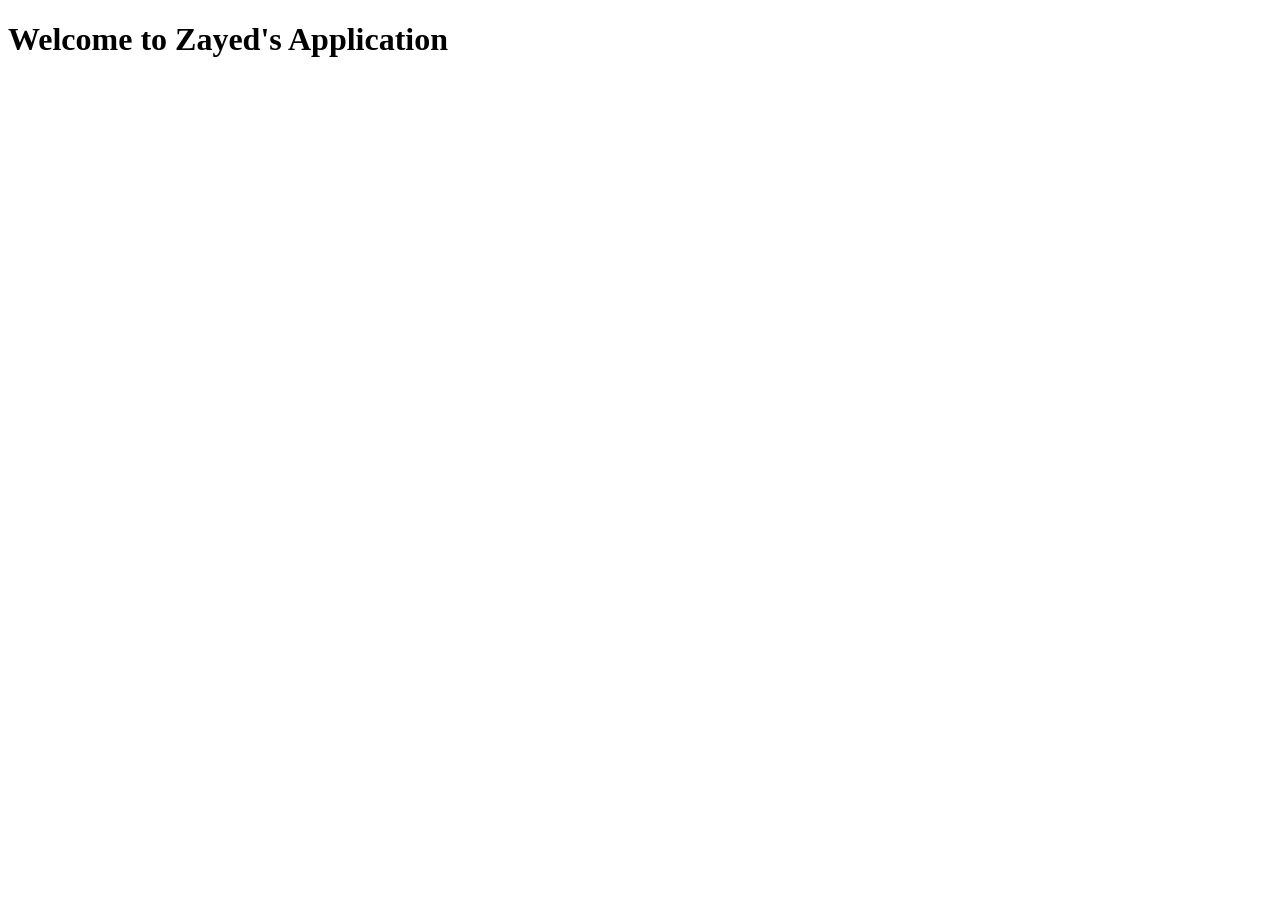
==== index.html @ a2fbba45 "repo created" ====
<!DOCTYPE html>
<html lang="en">
<head>
    <meta charset="UTF-8">
    <meta name="viewport" content="width=device-width, initial-scale=1.0">
    <title>Document</title>
</head>
<body>
    <h1>Welcome to Zayed's Application</h1>
</body>
</html>
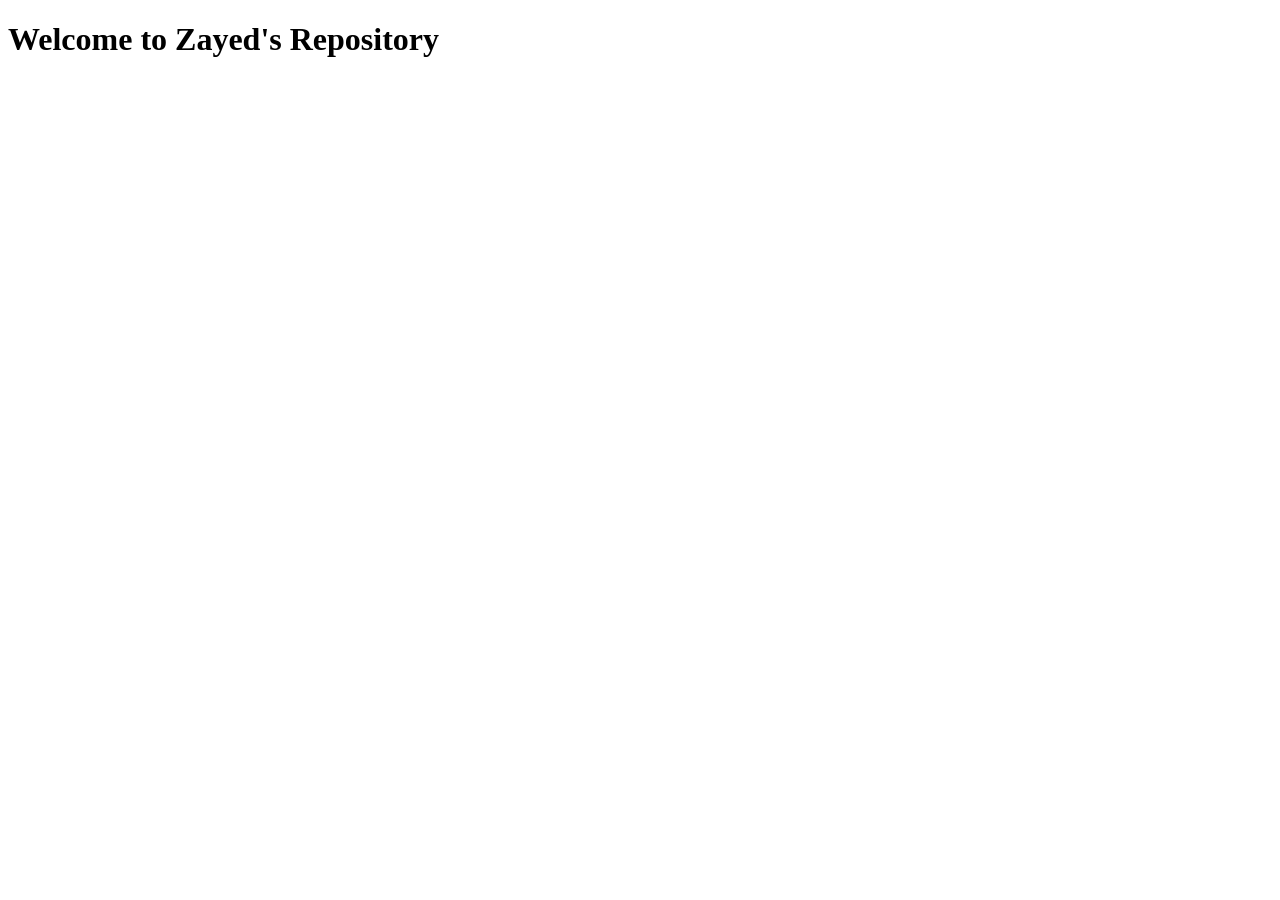
==== commit 0832cc6a: "lab_task_01 complete" ====
--- a/index.html
+++ b/index.html
@@ -3,9 +3,9 @@
 <head>
     <meta charset="UTF-8">
     <meta name="viewport" content="width=device-width, initial-scale=1.0">
-    <title>Document</title>
+    <title>WebTech_Repo</title>
 </head>
 <body>
-    <h1>Welcome to Zayed's Application</h1>
+    <h1>Welcome to Zayed's Repository</h1>
 </body>
 </html>
